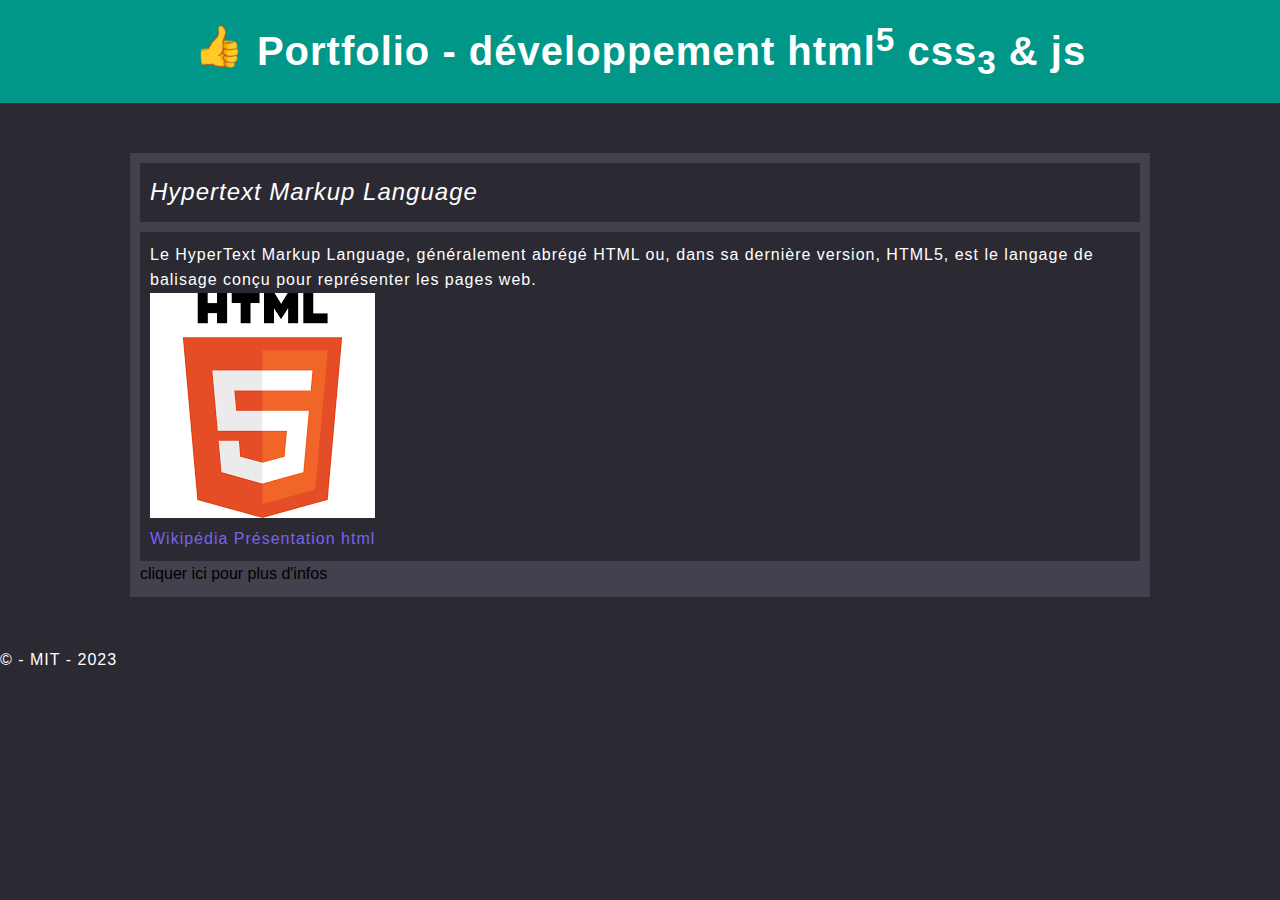
==== index.html @ 700d267b "first commit projet" ====
<!DOCTYPE html><!--doctype html 5-->
<html lang="fr"> <!-- balise html de base -->
<head>
    <meta charset="UTF-8"> <!-- l'encodage des caractère -->
    <meta http-equiv="X-UA-Compatible" content="ie=edge">
    <meta name="viewport" content="width=device-width, initial-scale=1.0">
    <!--affichage tablette phoner-->
    <meta name="description" content="Document html démo">
     <!--  ici on affiche la balise link -->
     <link rel="shortcut icon" href="./favicon/logo.png" type="image/x-icon">
     <link rel="stylesheet" href="./css/main.css">
    <title>Portfolio - développement</title>
</head>
<body>
  <header>
      <h1>
          
      <span aria-hidden="true">&#128077;</span> Portfolio - développement html<sup>5</sup>
            css<sub>3</sub> &amp; js
      </h1>
  </header>
  <main>
      <section>
            <h2>
                  <em>Hypertext Markup Language</em>
            </h2>
      
            <p>
            Le HyperText Markup Language, généralement abrégé HTML ou, 
            dans sa dernière version, HTML5, 
            est le langage de balisage conçu pour représenter les pages web. <br>
            <img 
            src="./asset/logo.png" 
            alt="logo html 5" loading="lazy">
            <br>
      
            <a 
                  href="https://fr.wikipedia.org/wiki/Hypertext_Markup_Language"
                  target="blank"
                  >Wikipédia</a>
                  <a href="./pres.html">Présentation html</a>
                  
            </p>
            <button>
                 cliquer ici pour plus d'infos
            </button>
      </section>
      
  </main>
  <footer>
        <p>
            &copy; - MIT - 2023
        </p>
  </footer>
</body>
</html>
---- css/main.css ----
/* reset : mettre à 0 toutes les propriété du navigateur */
html{
    font-size: 62.5%; 
    /* 
    taille de la police de caractère
    62.5% * 16 = 10.00rem = root em
    */
}
body{
    font: 1.6rem sans-serif; /* taille + police 1.6rem */
    margin: 0;
    letter-spacing: 0.1rem; /* 1px */
    line-height: 1.6; /* 16px */
    background-color: #2b2a33;
    color: #fff;
}
h1,h2,h3,p,ul{ /* contexte de balises ayant les mêmes props */
    margin: 0;
    padding: 0;
    font-weight: normal;
    list-style: none;
}
button{
    padding: 0;
    background-color: transparent;
    font-size: inherit;
    border: 0;
}
a{
    text-decoration: none;
    color: rgb(121, 98, 235);
    
}
/* theme css */

header > h1{
    background-color: rgba(0, 150, 136,1.0);
    text-align: center;
    line-height: 8rem;
    font-weight:bolder;
    font-size: 4rem;
    color: #fff;
}
header > h1 span{
    vertical-align: 0.5rem; /* 5px */
}
section{
    max-width: 100rem; /* 1200px */
    margin: 5rem auto;
    background-color: #42414d;
    padding: 1rem;
}
section h2, 
section p{
  background-color: #2b2a33;
  color: inherit;
  padding: 1rem; 
}
section p{
    margin-top: 1rem;
}
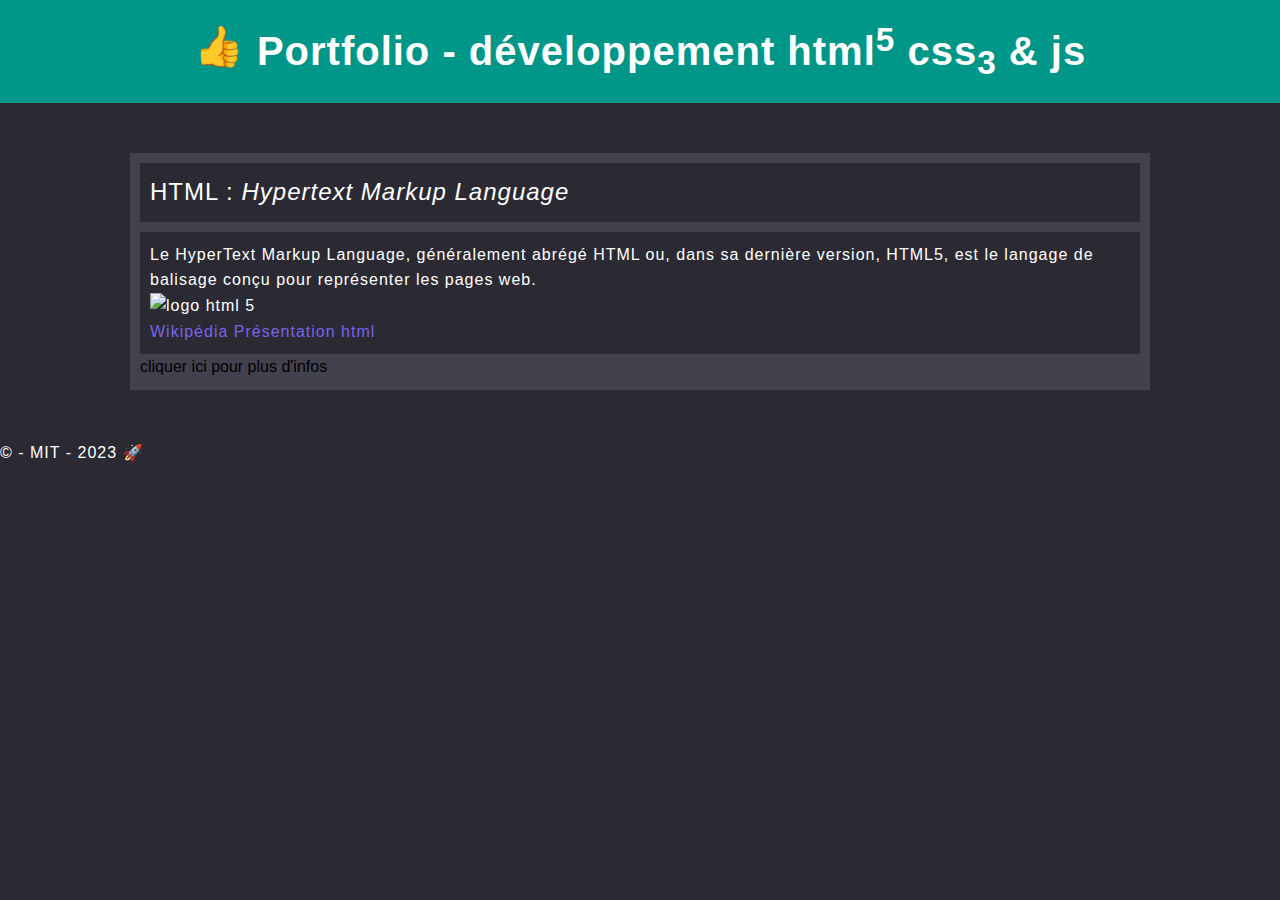
==== commit aeb91173: "emoji" ====
--- a/index.html
+++ b/index.html
@@ -22,7 +22,7 @@
   <main>
       <section>
             <h2>
-                  <em>Hypertext Markup Language</em>
+                  HTML : <em>Hypertext Markup Language</em>
             </h2>
       
             <p>
@@ -30,7 +30,7 @@
             dans sa dernière version, HTML5, 
             est le langage de balisage conçu pour représenter les pages web. <br>
             <img 
-            src="./asset/logo.png" 
+            src="./asset/15621593492703_Colossus.jpg" 
             alt="logo html 5" loading="lazy">
             <br>
       
@@ -49,7 +49,7 @@
   </main>
   <footer>
         <p>
-            &copy; - MIT - 2023
+            &copy; - MIT - 2023 🚀 
         </p>
   </footer>
 </body>
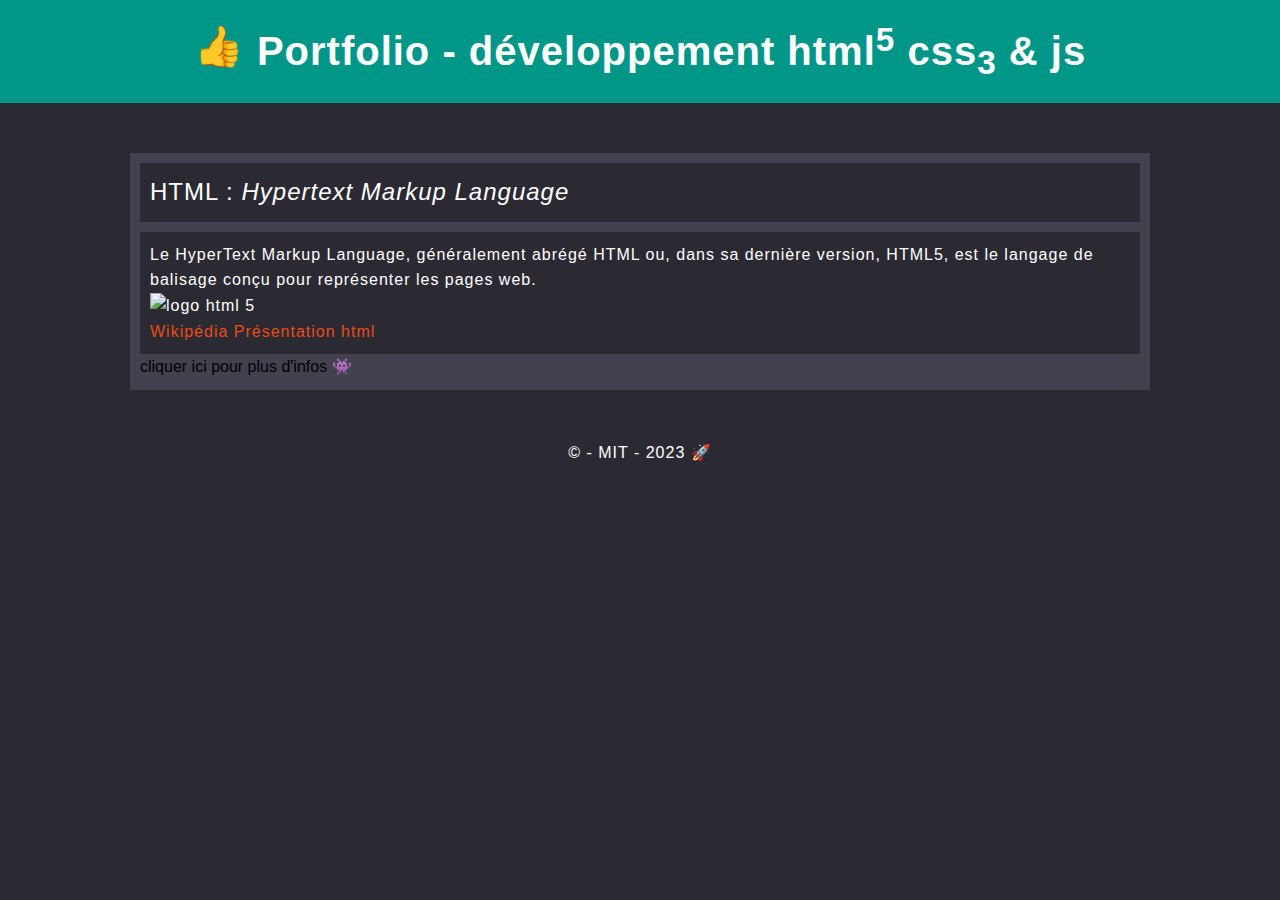
==== commit bb11a7c0: "html" ====
--- a/index.html
+++ b/index.html
@@ -38,11 +38,12 @@
                   href="https://fr.wikipedia.org/wiki/Hypertext_Markup_Language"
                   target="blank"
                   >Wikipédia</a>
+                 <!--  presentation -->
                   <a href="./pres.html">Présentation html</a>
                   
             </p>
             <button>
-                 cliquer ici pour plus d'infos
+                 cliquer ici pour plus d'infos 👾 
             </button>
       </section>
       
--- a/css/main.css
+++ b/css/main.css
@@ -11,14 +11,24 @@
     margin: 0;
     letter-spacing: 0.1rem; /* 1px */
     line-height: 1.6; /* 16px */
-    background-color: #2b2a33;
-    color: #fff;
+    background-color: var(--theme-bg-color);
+    color: var(--theme-text-color);
 }
 h1,h2,h3,p,ul{ /* contexte de balises ayant les mêmes props */
     margin: 0;
     padding: 0;
     font-weight: normal;
     list-style: none;
+}
+/* variables css */
+:root{
+    --theme-bg-color: #2b2a33;
+    --theme-text-color: #fff;
+    --theme-link-color: rgb(234, 76, 23);
+    --theme-header-bg: rgba(0, 150, 136,1.0);
+    --theme-btn-primary: #ccc;
+    --theme-btn-secondary: #fafafa;
+
 }
 button{
     padding: 0;
@@ -28,13 +38,13 @@
 }
 a{
     text-decoration: none;
-    color: rgb(121, 98, 235);
+    color: var(--theme-link-color);
     
 }
 /* theme css */
 
 header > h1{
-    background-color: rgba(0, 150, 136,1.0);
+    background-color:var(--theme-header-bg);
     text-align: center;
     line-height: 8rem;
     font-weight:bolder;
@@ -58,4 +68,14 @@
 }
 section p{
     margin-top: 1rem;
+}
+
+section p img{
+    display: inline-block;
+    width: 100%;
+    object-fit: cover;
+}
+
+footer *{
+    text-align: center;
 }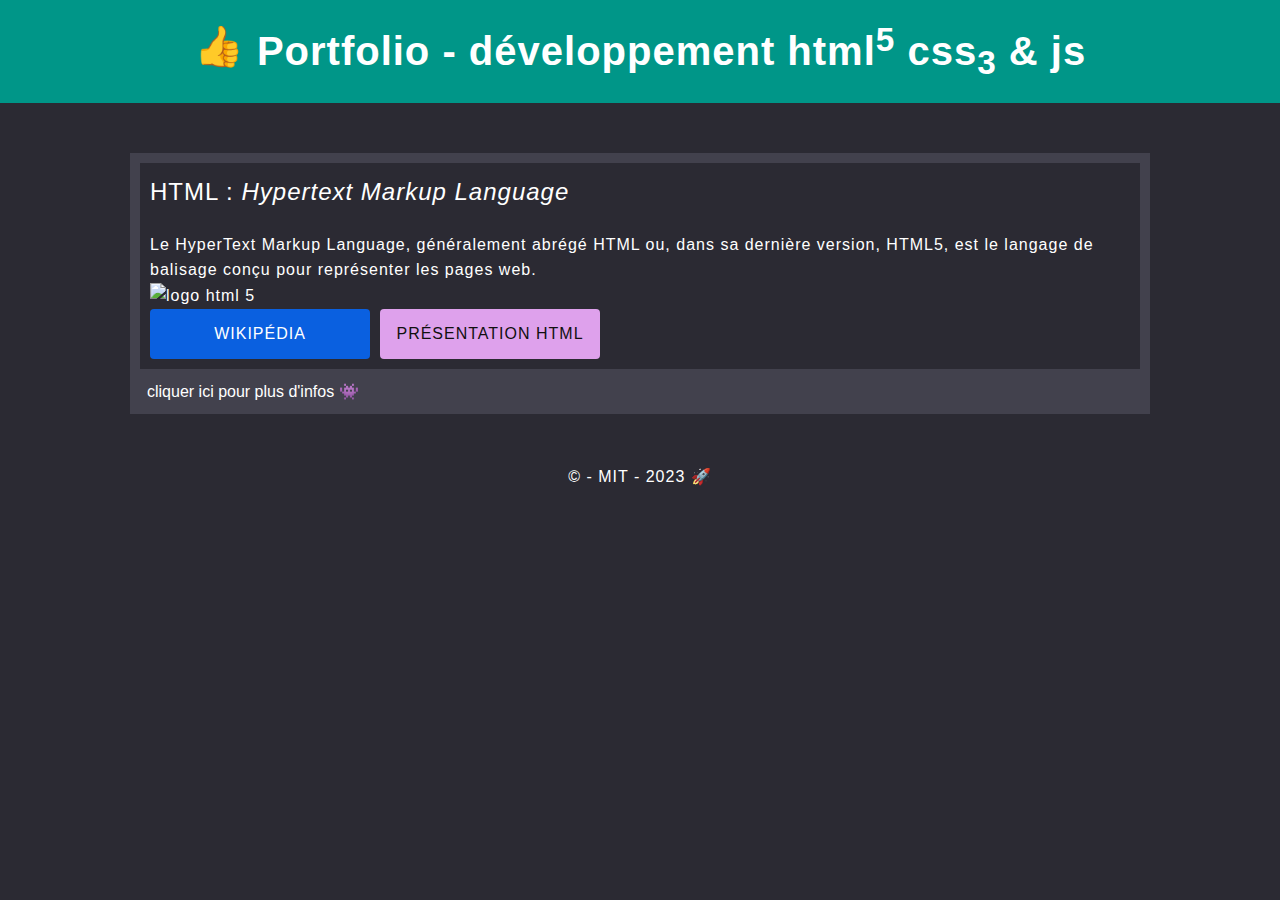
==== commit f87739f4: "html css" ====
--- a/index.html
+++ b/index.html
@@ -28,21 +28,21 @@
             <p>
             Le HyperText Markup Language, généralement abrégé HTML ou, 
             dans sa dernière version, HTML5, 
-            est le langage de balisage conçu pour représenter les pages web. <br>
+            est le langage de balisage conçu pour représenter les pages web. 
             <img 
             src="./asset/15621593492703_Colossus.jpg" 
             alt="logo html 5" loading="lazy">
-            <br>
+           
       
-            <a 
+                  <a class="btn-theme-g btn-primary"
                   href="https://fr.wikipedia.org/wiki/Hypertext_Markup_Language"
                   target="blank"
-                  >Wikipédia</a>
-                 <!--  presentation -->
-                  <a href="./pres.html">Présentation html</a>
+                  >Wikipédia</a><!--
+                
+            --><a href="./pres.html" class ="btn-theme-g btn-secondary">Présentation html</a>
                   
             </p>
-            <button>
+            <button class="btn-info" aria-label="plus d'info">
                  cliquer ici pour plus d'infos 👾 
             </button>
       </section>
--- a/css/main.css
+++ b/css/main.css
@@ -24,10 +24,11 @@
 :root{
     --theme-bg-color: #2b2a33;
     --theme-text-color: #fff;
-    --theme-link-color: rgb(234, 76, 23);
+    --theme-link-color: rgb(17, 16, 15);
     --theme-header-bg: rgba(0, 150, 136,1.0);
-    --theme-btn-primary: #ccc;
-    --theme-btn-secondary: #fafafa;
+    --theme-btn-primary: #0a60e0;
+    --theme-btn-secondary: rgb(222, 161, 236);
+    --theme-btn-default: #ccc;
 
 }
 button{
@@ -43,6 +44,30 @@
 }
 /* theme css */
 
+.btn-theme-g{
+    display: inline-block;
+    width: 20rem; /* 200px */
+    line-height: 3rem;
+    padding: 1rem;
+    background-color: var(--theme-btn-secondary);
+    text-align: center;
+    margin-right: 1rem;
+    color: var(--theme-link-color);
+    text-transform: uppercase;
+    border-radius: .4rem;
+}
+.btn-info{
+    padding:0 .7rem;
+    color: var(--theme-text-color);
+}
+.btn-primary{
+    background-color: var(--theme-btn-primary);
+    color: #fff;
+}
+.btn-secondary{
+    background-color: var(--theme-btn-secondary);
+    color: var(--theme-link-color);
+}
 header > h1{
     background-color:var(--theme-header-bg);
     text-align: center;
@@ -67,7 +92,7 @@
   padding: 1rem; 
 }
 section p{
-    margin-top: 1rem;
+    margin: 0 0 1rem 0;
 }
 
 section p img{
